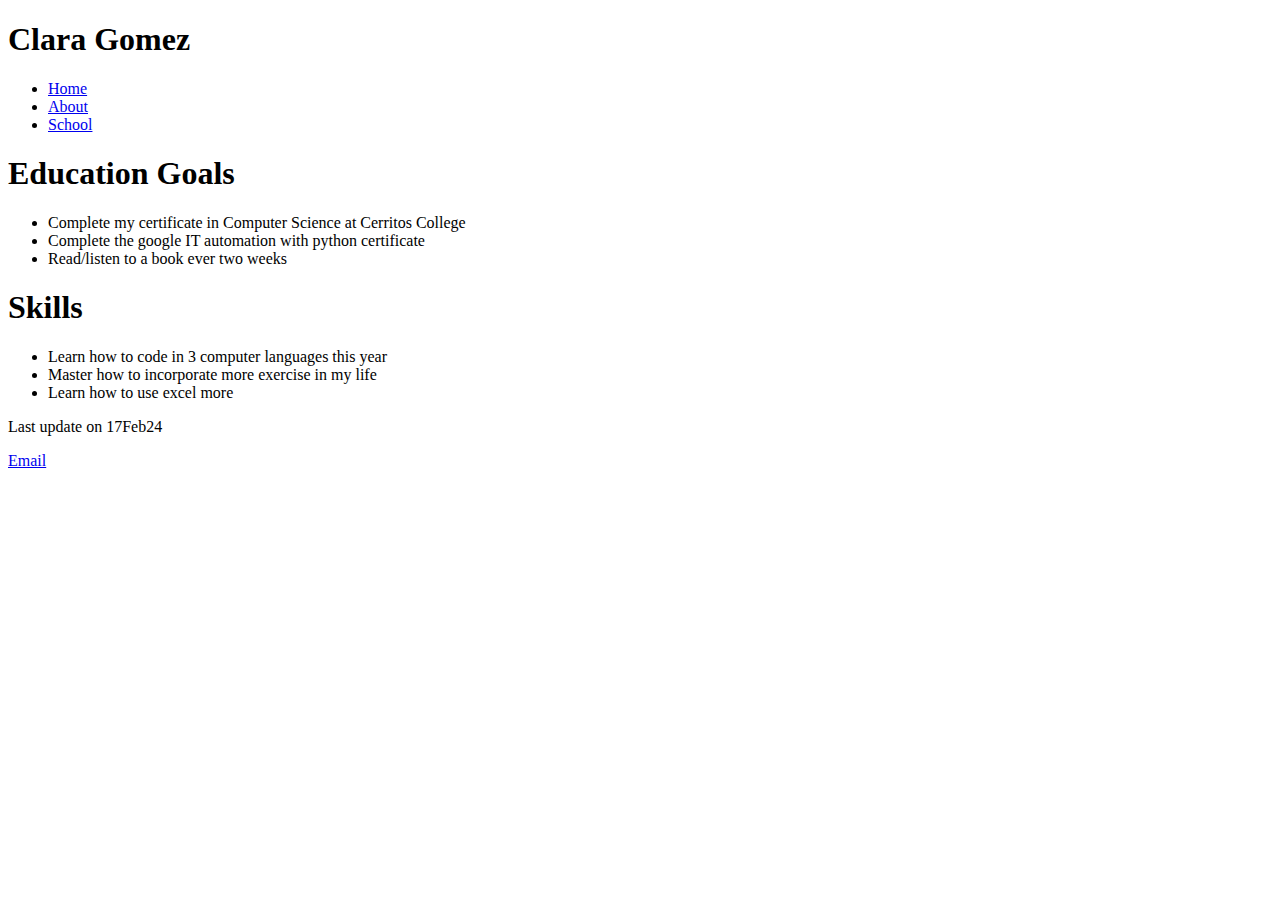
==== about.html @ 250e7d4c "Add files via upload" ====
<!DOCTYPE html>
<html lang="eng">

<head>
    <meta charset="utf-8"/>
    <meta charset=”UTF-8”>
    <meta name =”description” content=”My first page”>
    <meta name=”keywords” content=”clara, computer, science, dogs”>
    <meta http-equiv=”refresh” content=”30”>

    <title>My First Webpage!</title>
</head>

<body>
    <h1>Clara Gomez</h1>
    <nav>
        <ul>
            <li><a href="index.html">Home</a></li>
            <li><a href="about.html">About</a></li>
            <li><a href="#">School</a></li>
        </ul>
    </nav>
   <h1>Education Goals</h1>
   <ul>
    <li>Complete my certificate in Computer Science at Cerritos College</li>
    <li>Complete the google IT automation with python certificate</li>
    <li>Read/listen to a book ever two weeks</li>
    </ul>
    <h1>Skills</h1>
    <ul>
        <li>Learn how to code in 3 computer languages this year</li>
        <li>Master how to incorporate more exercise in my life</li>
        <li>Learn how to use excel more</li>
    </ul>

<footer>Last update on 17Feb24
    <p><a href="mailto:claraagomez4@gmail.com"> Email</a></p>
</footer>
</body>
</html>
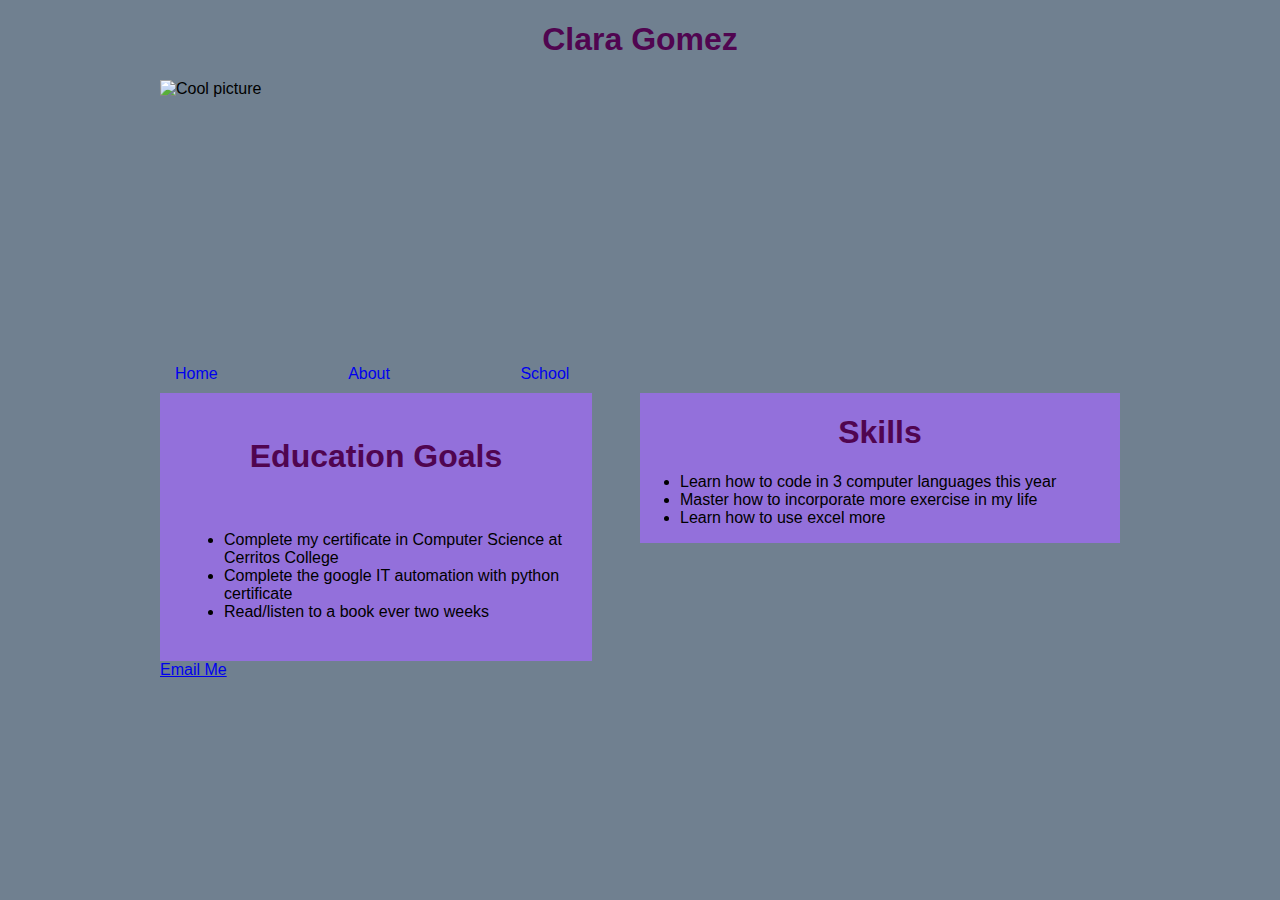
==== commit 4870afb5: "Add files via upload" ====
--- a/about.html
+++ b/about.html
@@ -1,40 +1,50 @@
-<!DOCTYPE html>
-<html lang="eng">
-
-<head>
-    <meta charset="utf-8"/>
-    <meta charset=”UTF-8”>
-    <meta name =”description” content=”My first page”>
-    <meta name=”keywords” content=”clara, computer, science, dogs”>
-    <meta http-equiv=”refresh” content=”30”>
-
-    <title>My First Webpage!</title>
-</head>
-
-<body>
-    <h1>Clara Gomez</h1>
-    <nav>
-        <ul>
-            <li><a href="index.html">Home</a></li>
-            <li><a href="about.html">About</a></li>
-            <li><a href="#">School</a></li>
-        </ul>
-    </nav>
-   <h1>Education Goals</h1>
-   <ul>
-    <li>Complete my certificate in Computer Science at Cerritos College</li>
-    <li>Complete the google IT automation with python certificate</li>
-    <li>Read/listen to a book ever two weeks</li>
-    </ul>
-    <h1>Skills</h1>
-    <ul>
-        <li>Learn how to code in 3 computer languages this year</li>
-        <li>Master how to incorporate more exercise in my life</li>
-        <li>Learn how to use excel more</li>
-    </ul>
-
-<footer>Last update on 17Feb24
-    <p><a href="mailto:claraagomez4@gmail.com"> Email</a></p>
-</footer>
-</body>
+<!DOCTYPE html>
+<html lang="en">
+<head>
+    <meta charset="utf-8">
+    <meta name="keywords" content="school, about, home, dog, programming">
+    <title>My First Webpage</title>
+    <link href="main.css" rel="stylesheet">
+</head>
+
+<body>
+    <h1>Clara Gomez</h1>
+    <header>
+        <img src="common_murres_5940478571.jpg" alt="Cool picture" width="800px" height="275px">
+    </header>
+    <nav class="horizontalnavigation">
+        <ul>
+            <li><a href="index.html">Home</a></li>
+            <li><a href="about.html">About</a></li>
+            <li><a href="school.html">School</a></li>
+        </ul>
+    </nav>
+
+    <main>
+
+        <section id="leftcolumn">
+            <h1>Education Goals</h1>
+            <br>
+            <ul>
+            <li>Complete my certificate in Computer Science at Cerritos College</li>
+            <li>Complete the google IT automation with python certificate</li>
+            <li>Read/listen to a book ever two weeks</li>
+            </ul>
+        </section>
+        <section id="rightcolumn">
+            <h1>Skills</h1>
+            <ul>
+                <li>Learn how to code in 3 computer languages this year</li>
+                <li>Master how to incorporate more exercise in my life</li>
+                <li>Learn how to use excel more</li>
+            </ul>
+        </section>
+    </main>
+    <footer>
+        <section id="contact">
+            <a href="mailto:claraagomez4@gmail.com">Email Me</a>
+        </section>
+    </footer>
+
+</body>
 </html>--- a/main.css
+++ b/main.css
@@ -0,0 +1,78 @@
+@charset "utf-8";
+html {
+    background-color: slategray;
+}
+h1 {
+    color: rgb(80, 5, 80);
+    font-family: Verdana, Geneva, sans-serif;
+    width: 100%;
+    text-align: center;
+}
+body{
+    font-family: Verdana, Geneva, sans-serif;
+    margin-left: auto;
+    margin-right: auto;
+    max-width: 960px;
+    min-width: 640px;
+    width: 95%;
+}
+
+body > header > img {
+    display: block;
+    width: 100%
+}
+
+body > header > nav.horizontalnavigation li {
+    width: 20%;
+}
+
+nav.horizontalnavigation ul {
+    list-style: none;
+    margin: 0;
+    padding: 0;
+
+}
+nav.horizontalnavigation li {
+    display: inline-block;
+    margin-right: 10%;
+}
+
+nav.horizontalnavigation a {
+    display: block;
+    padding: 10px 15px;
+    text-decoration: none;
+}
+
+nav.horizontalnavigation a:hover{
+    background-color: cyan;
+}
+
+section#leftcolumn {
+    background-color: mediumpurple;
+    clear: left;
+    float: left;
+    padding: 1.5em;
+    width: 40%;
+ }
+
+section#rightcolumn {
+    background-color: mediumpurple;
+    display: block;
+    width: 50%;
+    float: right;
+}
+
+footer {
+    clear: both;
+    content:"";
+    display: table;
+}
+
+footer > section#favoritewebsite {
+    float: left;
+    width: 100%
+}
+footer > section#contact a:hover {
+    background-color: cyan;
+    float: clear;
+}
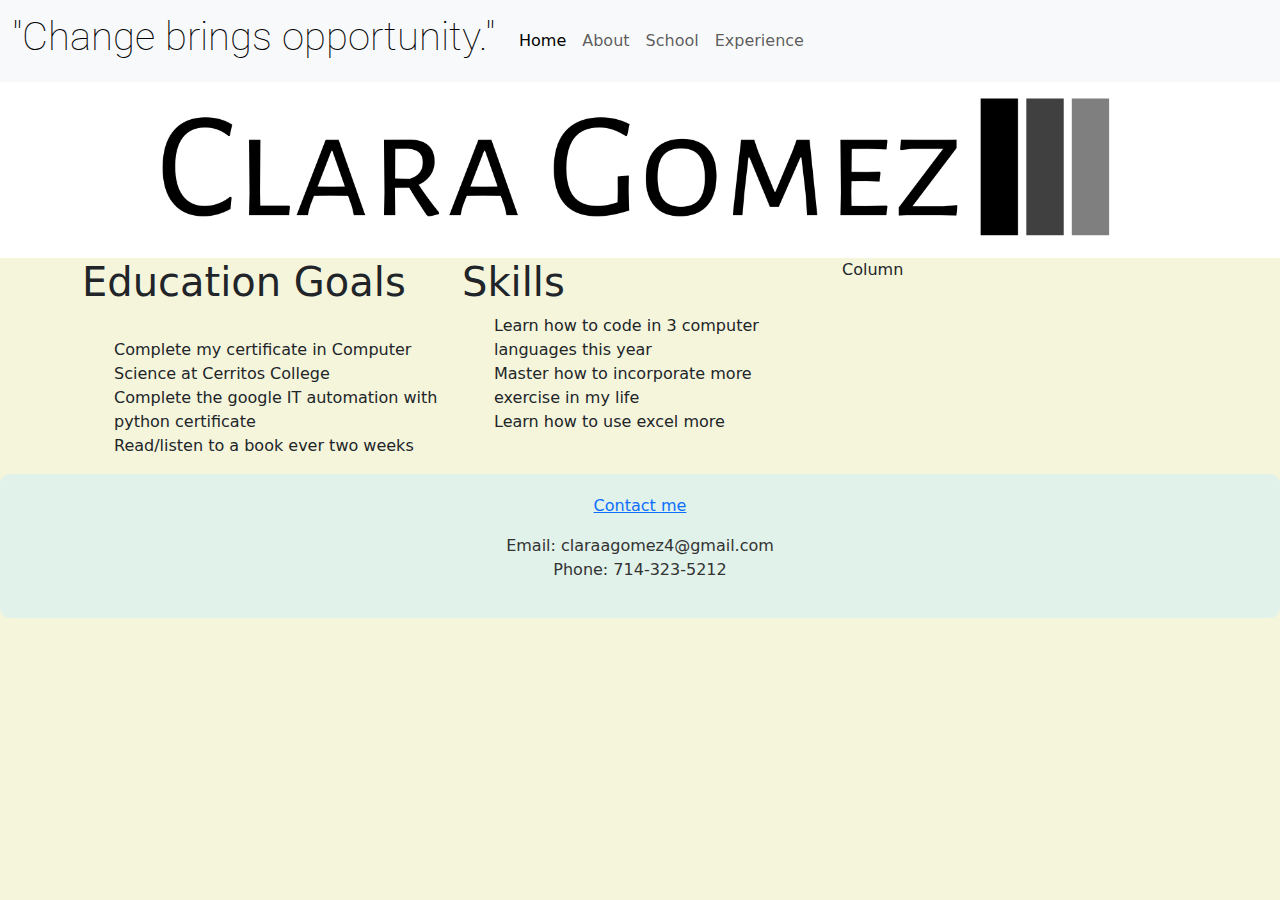
==== commit b3fe5709: "Add files via upload" ====
--- a/about.html
+++ b/about.html
@@ -4,25 +4,47 @@
     <meta charset="utf-8">
     <meta name="keywords" content="school, about, home, dog, programming">
     <title>My First Webpage</title>
-    <link href="main.css" rel="stylesheet">
+    <link href="stylesheet.css" rel="stylesheet">
+    <link href="https://cdn.jsdelivr.net/npm/bootstrap@5.3.3/dist/css/bootstrap.min.css" rel="stylesheet">
+    <link rel="preconnect" href="https://fonts.googleapis.com">
+    <link rel="preconnect" href="https://fonts.gstatic.com" crossorigin>
+    <link href="https://fonts.googleapis.com/css2?family=Roboto:ital,wght@0,100;0,300;0,400;0,500;0,700;0,900;1,100;1,300;1,400;1,500;1,700;1,900&display=swap" rel="stylesheet">
+
 </head>
 
 <body>
-    <h1>Clara Gomez</h1>
-    <header>
-        <img src="common_murres_5940478571.jpg" alt="Cool picture" width="800px" height="275px">
+    <nav class="navbar navbar-expand-lg bg-body-tertiary">
+        <div class="container-fluid">
+          <a class="navbar-brand" href="#"><h1 class="roboto-thin">"Change brings opportunity."</h1></a>
+          <button class="navbar-toggler" type="button" data-bs-toggle="collapse" data-bs-target="#navbarNav" aria-controls="navbarNav" aria-expanded="false" aria-label="Toggle navigation">
+            <span class="navbar-toggler-icon"></span>
+          </button>
+          <div class="collapse navbar-collapse" id="navbarNav">
+            <ul class="navbar-nav">
+              <li class="nav-item">
+                <a class="nav-link active" aria-current="page" href="index.html">Home</a>
+              </li>
+              <li class="nav-item">
+                <a class="nav-link" href="about.html">About</a>
+              </li>
+              <li class="nav-item">
+                <a class="nav-link" href="school.html">School</a>
+              </li>
+              <li class="nav-item">
+                <a class="nav-link" href="experience.html">Experience</a>
+              </li>
+            </ul>
+          </div>
+        </div>
+      </nav>
+
+      <header>
+        <img src="clara-gomez.png" class="img-fluid" alt="clara-gomez">
     </header>
-    <nav class="horizontalnavigation">
-        <ul>
-            <li><a href="index.html">Home</a></li>
-            <li><a href="about.html">About</a></li>
-            <li><a href="school.html">School</a></li>
-        </ul>
-    </nav>
-
-    <main>
-
-        <section id="leftcolumn">
+  
+    <div class="container">
+        <div class="row">
+          <div class="col">
             <h1>Education Goals</h1>
             <br>
             <ul>
@@ -30,21 +52,33 @@
             <li>Complete the google IT automation with python certificate</li>
             <li>Read/listen to a book ever two weeks</li>
             </ul>
-        </section>
-        <section id="rightcolumn">
+          </div>
+          <div class="col">
             <h1>Skills</h1>
             <ul>
                 <li>Learn how to code in 3 computer languages this year</li>
                 <li>Master how to incorporate more exercise in my life</li>
                 <li>Learn how to use excel more</li>
             </ul>
-        </section>
-    </main>
-    <footer>
-        <section id="contact">
-            <a href="mailto:claraagomez4@gmail.com">Email Me</a>
-        </section>
+          </div>
+          <div class="col">
+            Column
+          </div>
+        </div>
+      </div>
+    
+      <footer class="footer">
+        <div class="container">
+            <div class="footer-content">
+                <p><a href="mailto:claraagomez4@gmail.com">Contact me</a></p>
+                <ul>
+                    <li>Email: claraagomez4@gmail.com</li>
+                    <li>Phone: 714-323-5212</li>
+                </ul>
+            </div>
+        </div>
     </footer>
+    
 
 </body>
 </html>--- a/stylesheet.css
+++ b/stylesheet.css
@@ -0,0 +1,29 @@
+@charset "utf-8";
+
+.roboto-thin {
+    font-family: "Roboto", sans-serif;
+    font-weight: 100;
+    font-style: normal;
+  }
+
+  .footer {
+    background-color: #E0F2E9;
+    color: #333;
+    text-align: center;
+    padding: 20px;
+    border-radius: 10px;
+}
+
+.footer-content ul {
+    list-style: none;
+    padding: 0;
+}
+
+body {
+    background-color: beige !important;
+}
+
+ul {
+    list-style-type: none;
+}
+
